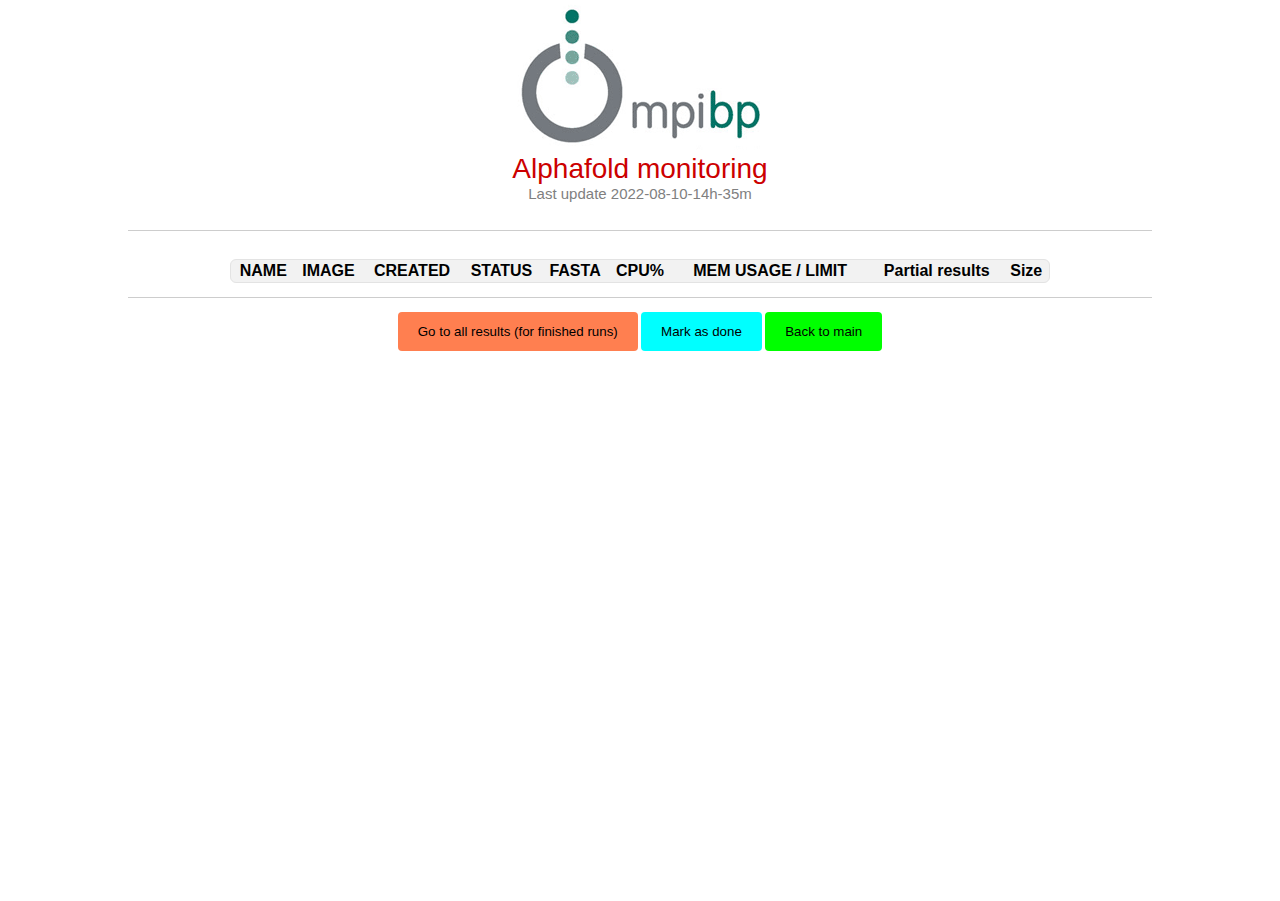
==== monitor/status.html @ a2ddab78 "initial folder upload" ====
<!DOCTYPE html PUBLIC "-//W3C//DTD XHTML 1.0 Strict//EN" "http://www.w3.org/TR/xhtml1/DTD/xhtml1-strict.dtd">
<html xmlns="http://www.w3.org/1999/xhtml">
	<head>
<title>alphafold monitor</title>
		<meta http-equiv="Content-Type" content="text/html;charset=utf-8" />
		<title>SB data usage</title>
		<script src="sorttable.js"></script>
		<link href="style.css" rel="stylesheet" type="text/css" />
		<script src="jquery.js" type="text/javascript" charset="utf-8"></script>
		<script src="jquery.cookie.js" type="text/javascript" charset="utf-8"></script>
		<script src="poll.js" type="text/javascript" charset="utf-8"></script>
	</head>

<div id="container">
			

	<DIV ALIGN="center">
	<img src="mpibp_logo_webnotext.gif" alt="MPIBP logo"></DIV>
	<DIV ALIGN="center"><H1><B>Alphafold monitoring</B></H1>
	<h2>Last update 2022-08-10-14h-35m</h2>  
	<br>

	
</div>

<DIV ALIGN="center">
<br>
<hr>
<br>
<br>

 <table class="sortable" style=" float: center; font-size:medium; border: 1px solid #e3e3e3; background-color: #f2f2f2; width: 80%; border-radius: 6px; -webkit-border-radius: 6px; -moz-border-radius: 6px; margin:0 10px; ">

<th>NAME</th> <th>IMAGE</th> <th>CREATED</th> <th>STATUS</th> <th>FASTA</th>  <th>CPU%</th> <th>MEM USAGE / LIMIT </th> <th>Partial results</th> <th>Size</th> 
</table> <br><hr><br>
<button type="button" style="background-color:Coral; color: black;  padding: 12px 20px;  border: none; border-radius: 4px;  cursor: pointer; "onClick="window.location ='../results/results.html' ">Go to all results (for finished runs)</button>
<button type="button" style="background-color:Aqua; color: black;  padding: 12px 20px;  border: none; border-radius: 4px;  cursor: pointer; "onClick="window.location ='submit.html' ">Mark as done</button>
<button type="button" style="background-color:lime;  color: black;  padding: 12px 20px;  border: none; border-radius: 4px;  cursor: pointer; "onClick="window.location ='../index.html' ">Back to main</button>
---- monitor/style.css ----
body {
	font-family: arial, verdana, helvetica, sans-serif;
	font-size: 12px;
	cursor: default;
	background-color: #FFFFFF
}
* {
	margin: 0px;
	padding: 0px;
	text-decoration: none;
}
html {
	height: 100%;
	margin-bottom: 1px;
}
#container {
	width: 80%;
	margin-right: auto;
	margin-left: auto;
	text-align: left;
	background-color: #FFFFFF;
}
#header {
	width: 100%;
	padding-top: 15px;
}
.spacer {
	width: 100%;
	height: 15px;
}
hr {
	border: 0px;
	color: #CCCCCC;
	background-color: #CDCDCD;
	height: 1px;
	width: 100%;
	text-align: left;
}
h1 {
	font-size: 28px;
	color: #cc0000;
	background-color: #FFFFFF;
	font-family: Arial, Verdana, Helvetica, sans-serif;
	font-weight: 300;
}
h2 {
	font-size: 15px;
	color: gray;
	font-family: Arial, Verdana, Helvetica, sans-serif;
	font-weight: 300;
	background-color: #FFFFFF;
}
h3 {
	color: #cc0000;
	font-size: 15px;
	text-align: left;
	font-weight: 300;
	padding: 5px;
	margin-top: 5px;
}

#left {
	float: left;
	width: 250px;
	background-color: #FFFFFF;
	color: black;
}

#main {
	margin: 5px 5px 5px 260px;
	padding: 15px;
	border-left: 1px solid silver;
}
p {
	color: black;
	background-color: #FFFFFF;
	line-height: 20px;
	padding: 5px;
}
a {
	color: #cc0000;
	background-color: #FFFFFF;
	text-decoration: none;
}
a:hover {
	color: #cc0000;
	background-color: #FFFFFF;
	text-decoration: underline;
}
#footer {
	clear: both;
	font-size: 12px;
	font-family: Verdana, Arial, Helvetica, sans-serif;
}
.right {
	color: gray;
	background-color: #FFFFFF;
	float: right;
	font-size: 100%;
	margin-top: 5px;
}
.left {
	color: gray;
	background-color: #FFFFFF;
	float: left;
	font-size: 100%;
	margin-top: 5px;
}

/* Bar Graphs */
.graph {
  width: 250px;
  position: relative;
  right: 30px;
}
.bar-title {
  position: relative;
  float: left;
  width: 104px;
  line-height: 20px;
  margin-right: 17px;
  font-weight: bold;
  text-align: right;
}
.bar-container {
  position: relative;
  float: left;
  width: 110px;
  height: 10px;
  margin: 0px 0px 15px;
}

.bar-container div {
  background-color:#cc4400;
  height: 20px;
}
.bar-container strong {
  position: absolute;
  right: -32px;
  top: 0px;
  overflow: hidden;
}
#poll-results p {
  text-align: center;
}
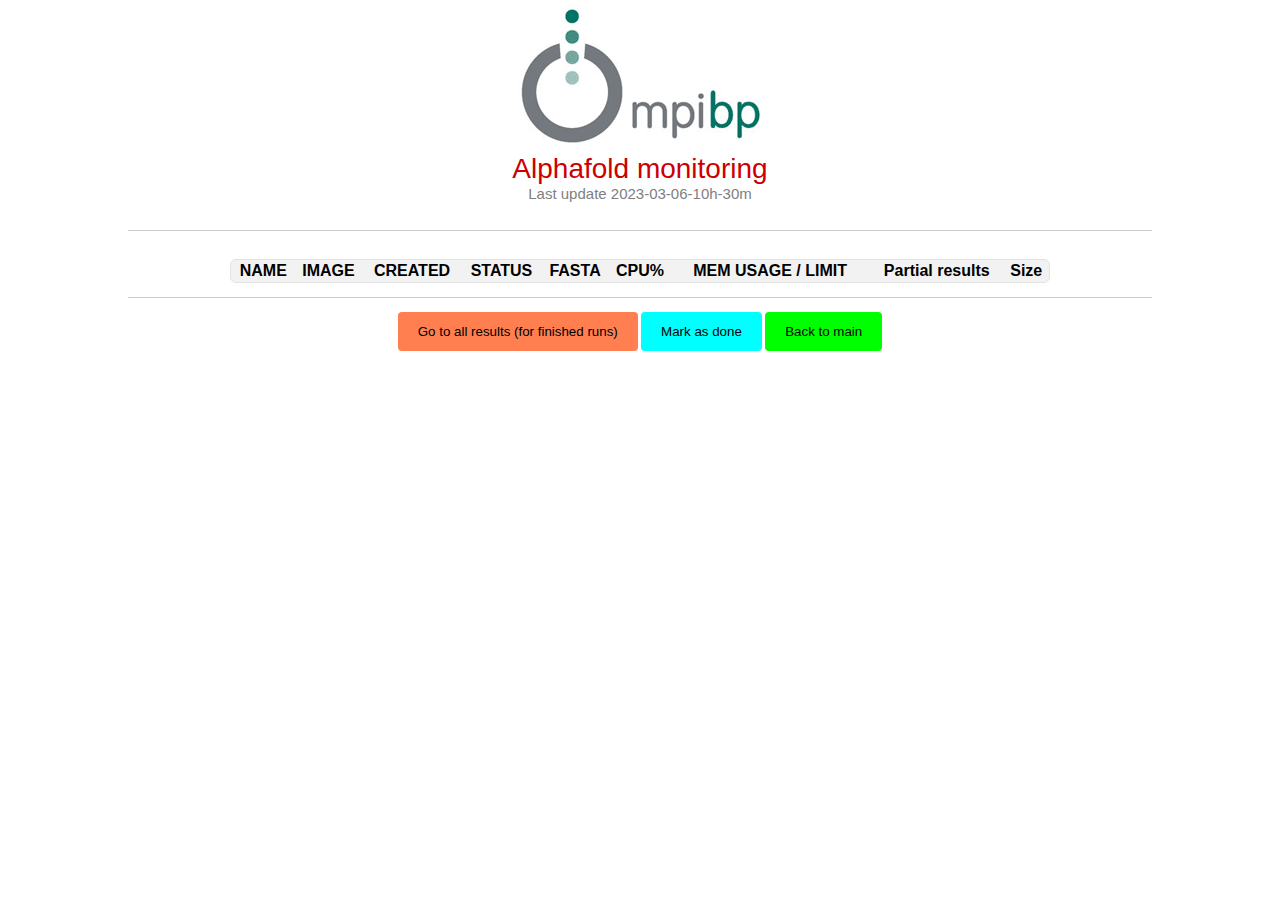
==== commit 3020668c: "fix table creation bug" ====
--- a/monitor/status.html
+++ b/monitor/status.html
@@ -17,7 +17,7 @@
 	<DIV ALIGN="center">
 	<img src="mpibp_logo_webnotext.gif" alt="MPIBP logo"></DIV>
 	<DIV ALIGN="center"><H1><B>Alphafold monitoring</B></H1>
-	<h2>Last update 2022-08-10-14h-35m</h2>  
+	<h2>Last update 2023-03-06-10h-30m</h2>  
 	<br>
 
 	
